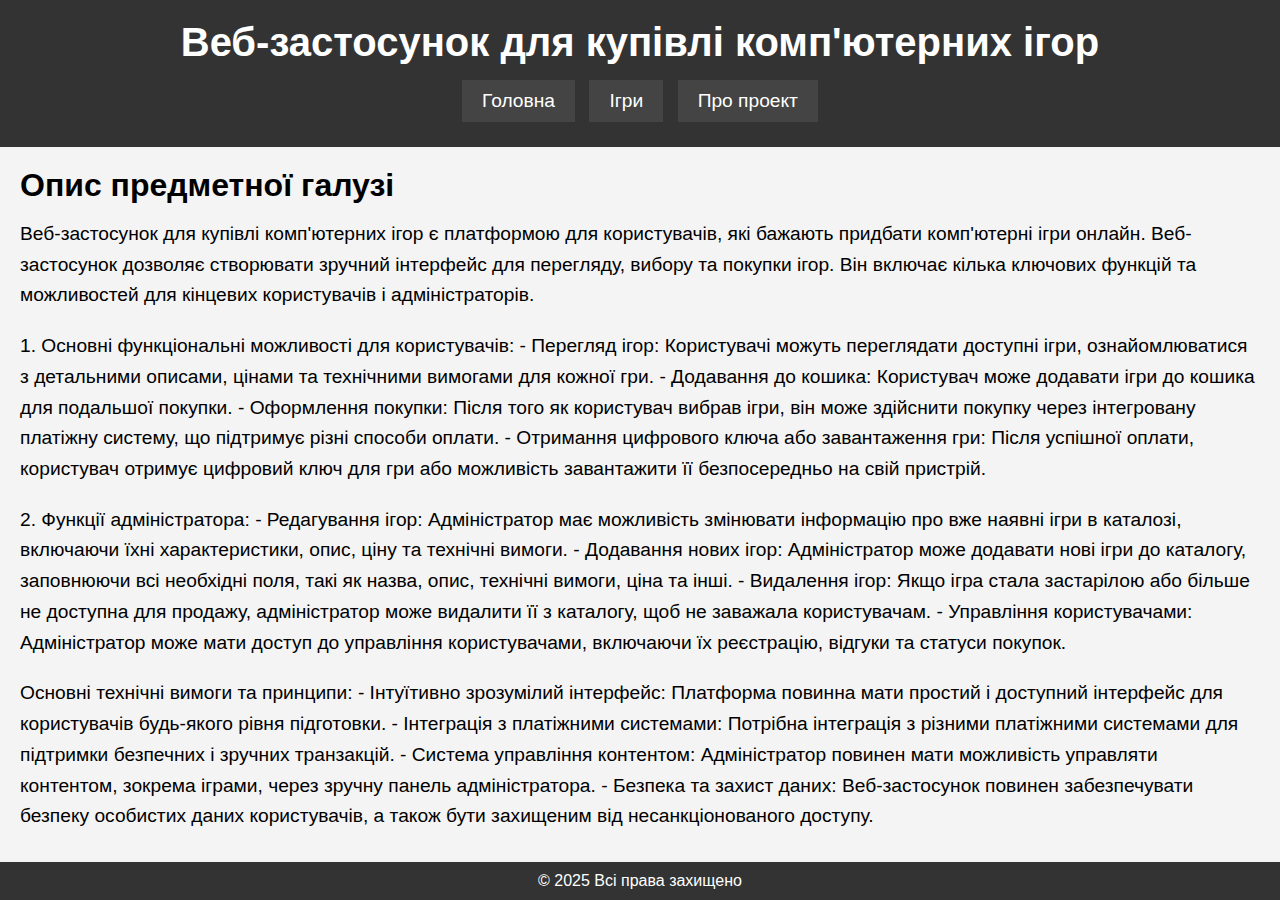
==== subject.html @ 765a1537 "commit1" ====
<!DOCTYPE html>
<html lang="uk">
<head>
    <meta charset="UTF-8">
    <meta name="viewport" content="width=device-width, initial-scale=1.0">
    <title>Веб-застосунок для купівлі комп'ютерних ігор</title>
    <style>
        * {
            margin: 0;
            padding: 0;
            box-sizing: border-box;
        }

        body {
            font-family: Arial, sans-serif;
            background-color: #f4f4f4;
        }

        header {
            background-color: #333;
            color: white;
            text-align: center;
            padding: 20px;
        }

        header h1 {
            font-size: 2.5em;
        }

        nav.menu {
            margin-top: 10px;
        }

        nav.menu button {
            margin: 5px;
            padding: 10px 20px;
            background-color: #444;
            color: white;
            border: none;
            cursor: pointer;
            font-size: 1.2em;
        }

        nav.menu button:hover {
            background-color: #555;
        }

        main {
            padding: 20px;
        }

        .description h2 {
            font-size: 2em;
            margin-bottom: 15px;
        }

        .description p {
            font-size: 1.2em;
            line-height: 1.6;
            margin-bottom: 20px;
        }

        .image-case {
            text-align: center;
            margin-top: 30px;
        }

        .image-case img {
            max-width: 100%;
            height: auto;
            border-radius: 10px;
        }

        footer {
            background-color: #333;
            color: white;
            text-align: center;
            padding: 10px;
            position: fixed;
            bottom: 0;
            width: 100%;
        }
    </style>
</head>
<body>
    <header class="header">
        <h1>Веб-застосунок для купівлі комп'ютерних ігор</h1>
        <nav class="menu">
            <button onclick="window.location.href='index.html'">Головна</button>
            <button onclick="window.location.href='games.html'">Ігри</button>
            <button onclick="window.location.href='about.html'">Про проект</button>
        </nav>
    </header>
    <main>
        <section class="description">
            <h2>Опис предметної галузі</h2>
            <p>Веб-застосунок для купівлі комп'ютерних ігор є платформою для користувачів, які бажають придбати комп'ютерні ігри онлайн. Веб-застосунок дозволяє створювати зручний інтерфейс для перегляду, вибору та покупки ігор. Він включає кілька ключових функцій та можливостей для кінцевих користувачів і адміністраторів.

            <p>1. Основні функціональні можливості для користувачів:
                   - Перегляд ігор: Користувачі можуть переглядати доступні ігри, ознайомлюватися з детальними описами, цінами та технічними вимогами для кожної гри.
                   - Додавання до кошика: Користувач може додавати ігри до кошика для подальшої покупки.
                   - Оформлення покупки: Після того як користувач вибрав ігри, він може здійснити покупку через інтегровану платіжну систему, що підтримує різні способи оплати.
                   - Отримання цифрового ключа або завантаження гри: Після успішної оплати, користувач отримує цифровий ключ для гри або можливість завантажити її безпосередньо на свій пристрій.</p>
                
            <p>2. Функції адміністратора:
                   - Редагування ігор: Адміністратор має можливість змінювати інформацію про вже наявні ігри в каталозі, включаючи їхні характеристики, опис, ціну та технічні вимоги.
                   - Додавання нових ігор: Адміністратор може додавати нові ігри до каталогу, заповнюючи всі необхідні поля, такі як назва, опис, технічні вимоги, ціна та інші.
                   - Видалення ігор: Якщо ігра стала застарілою або більше не доступна для продажу, адміністратор може видалити її з каталогу, щоб не заважала користувачам.
                   - Управління користувачами: Адміністратор може мати доступ до управління користувачами, включаючи їх реєстрацію, відгуки та статуси покупок.</p>
                
            <p>Основні технічні вимоги та принципи:
                - Інтуїтивно зрозумілий інтерфейс: Платформа повинна мати простий і доступний інтерфейс для користувачів будь-якого рівня підготовки.
                - Інтеграція з платіжними системами: Потрібна інтеграція з різними платіжними системами для підтримки безпечних і зручних транзакцій.
                - Система управління контентом: Адміністратор повинен мати можливість управляти контентом, зокрема іграми, через зручну панель адміністратора.
                - Безпека та захист даних: Веб-застосунок повинен забезпечувати безпеку особистих даних користувачів, а також бути захищеним від несанкціонованого доступу.</p>
                
            </p>
        </section>
    </main>
    <footer class="footer">
        <p>&copy; 2025 Всі права захищено</p>
    </footer>
</body>
</html>
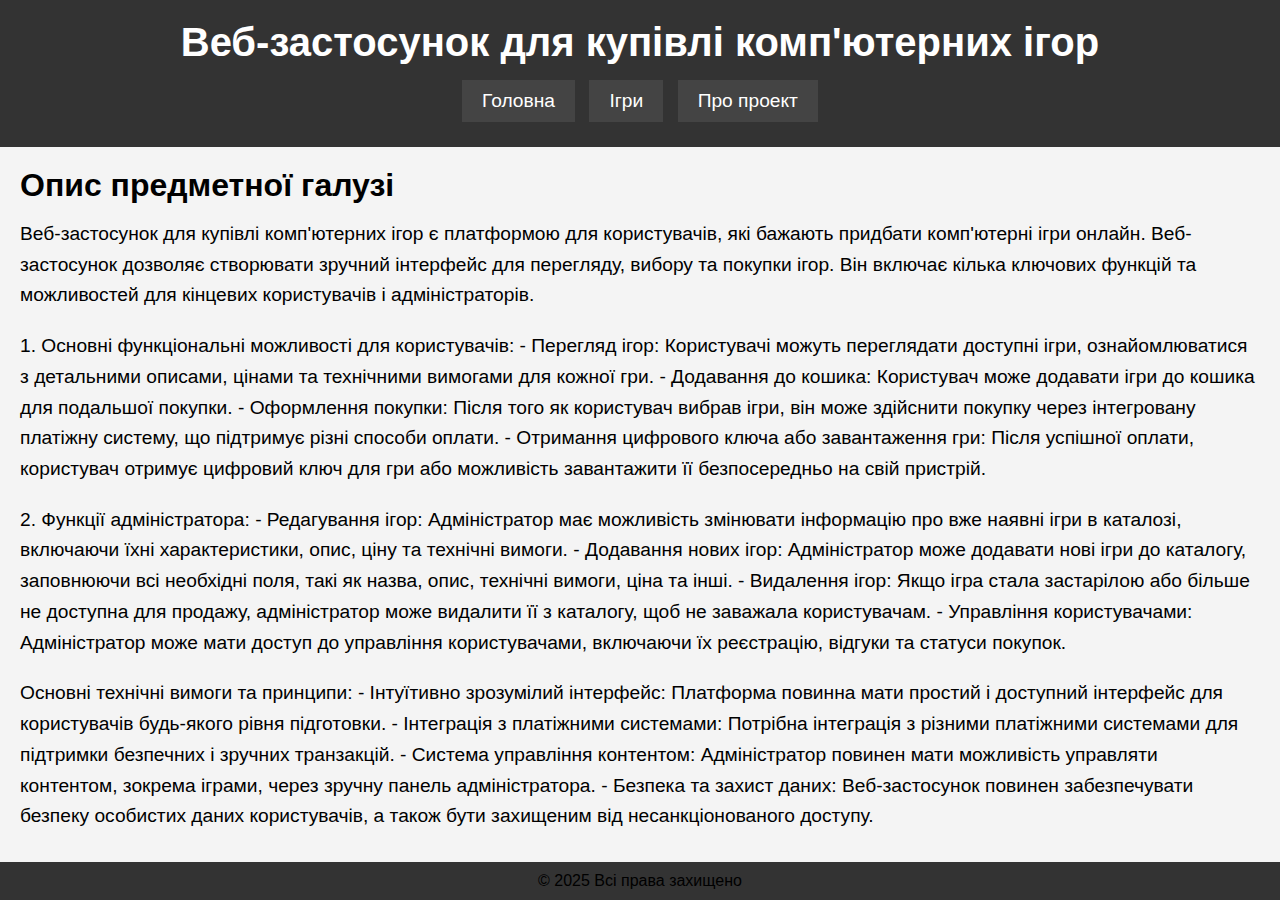
==== commit 517dfa5c: "commit7" ====
--- a/subject.html
+++ b/subject.html
@@ -4,83 +4,7 @@
     <meta charset="UTF-8">
     <meta name="viewport" content="width=device-width, initial-scale=1.0">
     <title>Веб-застосунок для купівлі комп'ютерних ігор</title>
-    <style>
-        * {
-            margin: 0;
-            padding: 0;
-            box-sizing: border-box;
-        }
-
-        body {
-            font-family: Arial, sans-serif;
-            background-color: #f4f4f4;
-        }
-
-        header {
-            background-color: #333;
-            color: white;
-            text-align: center;
-            padding: 20px;
-        }
-
-        header h1 {
-            font-size: 2.5em;
-        }
-
-        nav.menu {
-            margin-top: 10px;
-        }
-
-        nav.menu button {
-            margin: 5px;
-            padding: 10px 20px;
-            background-color: #444;
-            color: white;
-            border: none;
-            cursor: pointer;
-            font-size: 1.2em;
-        }
-
-        nav.menu button:hover {
-            background-color: #555;
-        }
-
-        main {
-            padding: 20px;
-        }
-
-        .description h2 {
-            font-size: 2em;
-            margin-bottom: 15px;
-        }
-
-        .description p {
-            font-size: 1.2em;
-            line-height: 1.6;
-            margin-bottom: 20px;
-        }
-
-        .image-case {
-            text-align: center;
-            margin-top: 30px;
-        }
-
-        .image-case img {
-            max-width: 100%;
-            height: auto;
-            border-radius: 10px;
-        }
-
-        footer {
-            background-color: #333;
-            color: white;
-            text-align: center;
-            padding: 10px;
-            position: fixed;
-            bottom: 0;
-            width: 100%;
-        }
-    </style>
+    <link rel="stylesheet" href="styles.css">
 </head>
 <body>
     <header class="header">
--- a/styles.css
+++ b/styles.css
@@ -0,0 +1,74 @@
+* {
+    margin: 0;
+    padding: 0;
+    box-sizing: border-box;
+}
+
+body {
+    font-family: Arial, sans-serif;
+    background-color: #f4f4f4;
+}
+
+header {
+    background-color: #333;
+    color: white;
+    text-align: center;
+    padding: 20px;
+}
+
+header h1 {
+    font-size: 2.5em;
+}
+
+nav.menu {
+    margin-top: 10px;
+}
+
+nav.menu button {
+    margin: 5px;
+    padding: 10px 20px;
+    background-color: #444;
+    color: white;
+    border: none;
+    cursor: pointer;
+    font-size: 1.2em;
+}
+
+nav.menu button:hover {
+    background-color: #555;
+}
+
+main {
+    padding: 20px;
+}
+
+.description h2 {
+    font-size: 2em;
+    margin-bottom: 15px;
+}
+
+.description p {
+    font-size: 1.2em;
+    line-height: 1.6;
+    margin-bottom: 20px;
+}
+
+.image-case {
+    text-align: center;
+    margin-top: 30px;
+}
+
+.image-case img {
+    max-width: 100%;
+    height: auto;
+    border-radius: 10px;
+}
+
+footer {
+    background-color: #333;
+    text-align: center;
+    padding: 10px;
+    position: fixed;
+    bottom: 0;
+    width: 100%;
+}